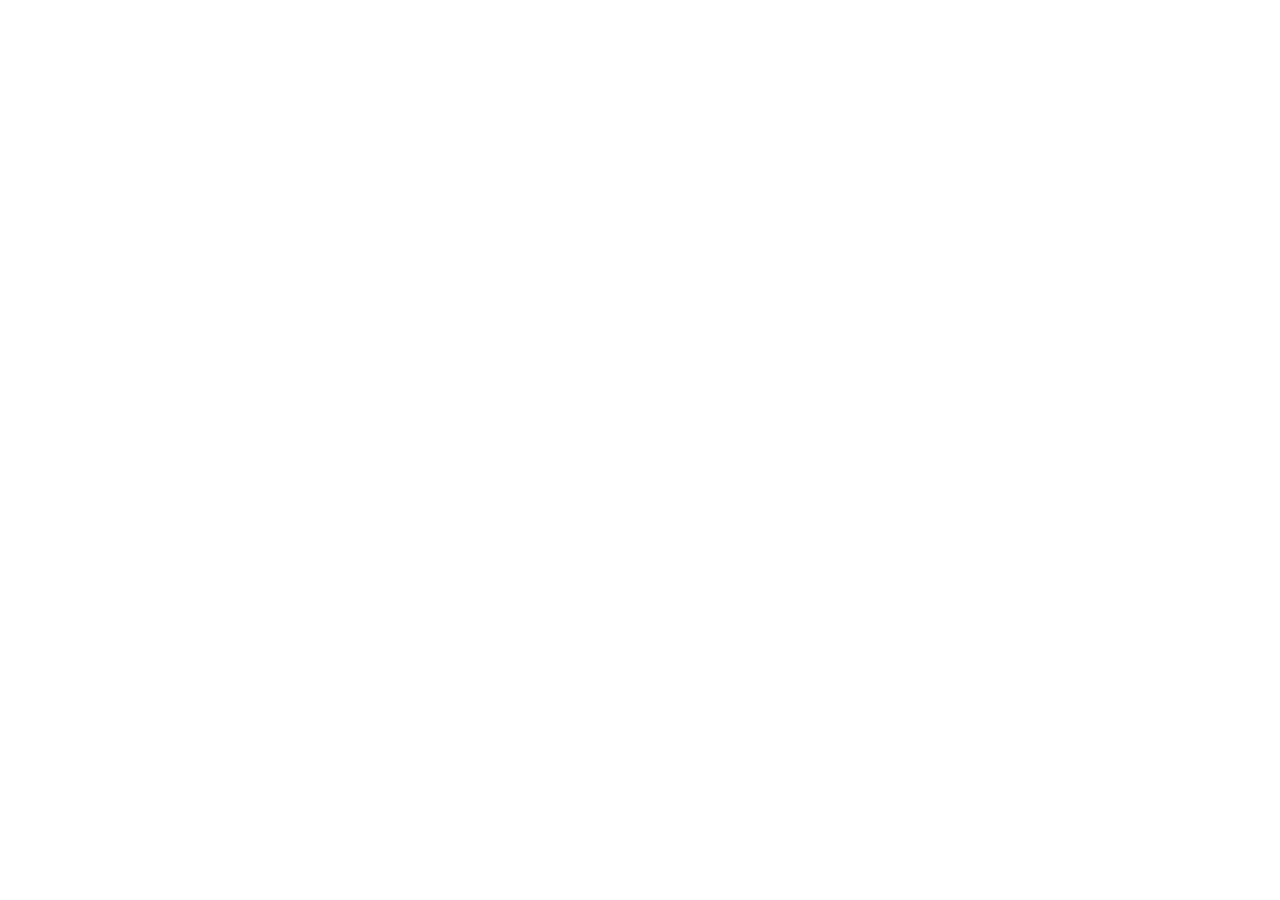
==== contact.html @ a6b33ef6 "first commit" ====
<!DOCTYPE html>
<html lang="en">
<head>
    <meta charset="UTF-8">
    <meta name="viewport" content="width=device-width, initial-scale=1.0">
    <title>Contact Alex Dev</title>
</head>
<body>
    
</body>
</html>
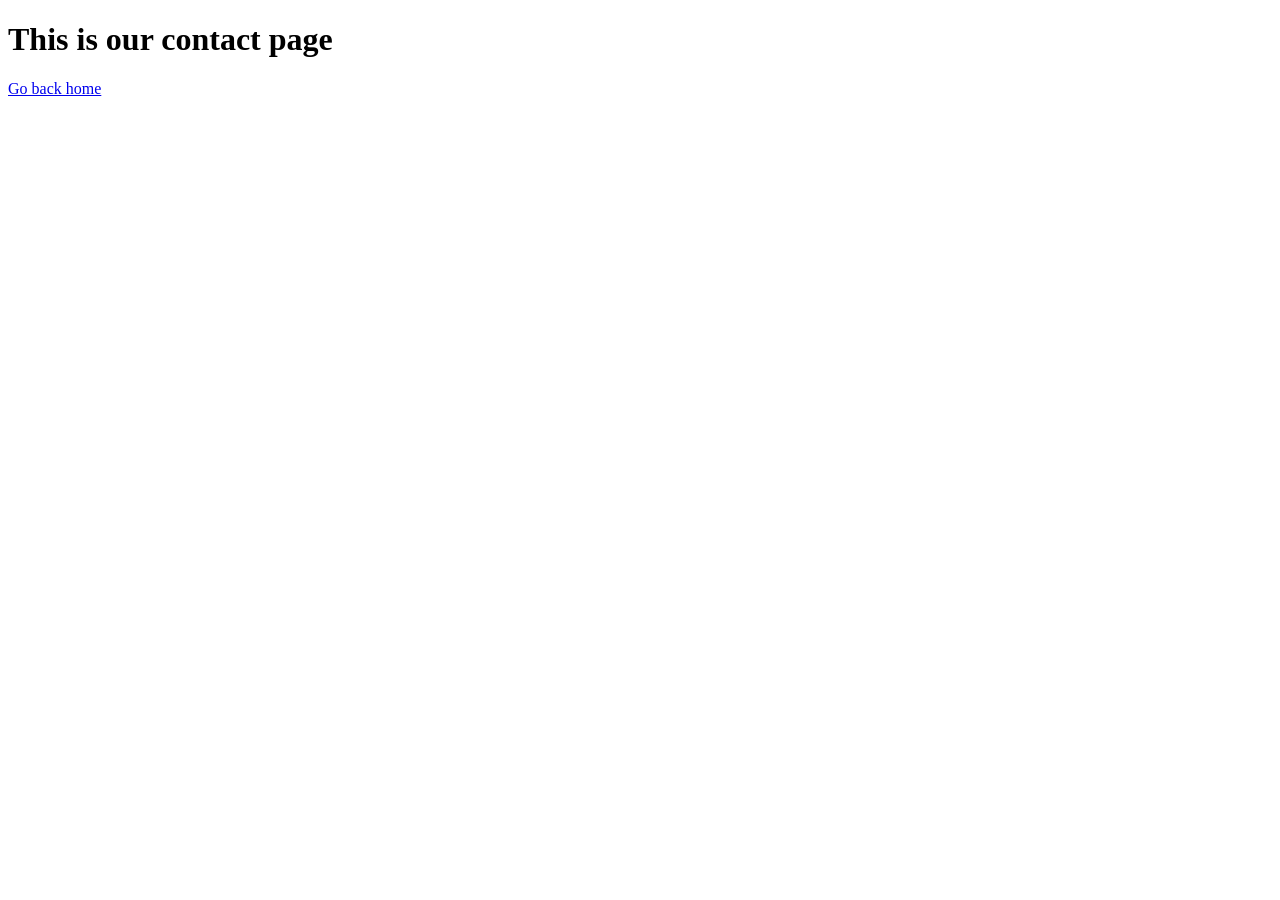
==== commit c58f8a18: "added links and table" ====
--- a/contact.html
+++ b/contact.html
@@ -6,6 +6,7 @@
     <title>Contact Alex Dev</title>
 </head>
 <body>
-    
+    <h1>This is our contact page</h1>
+    <a href="index.html" target="_blank">Go back home</a>
 </body>
 </html>
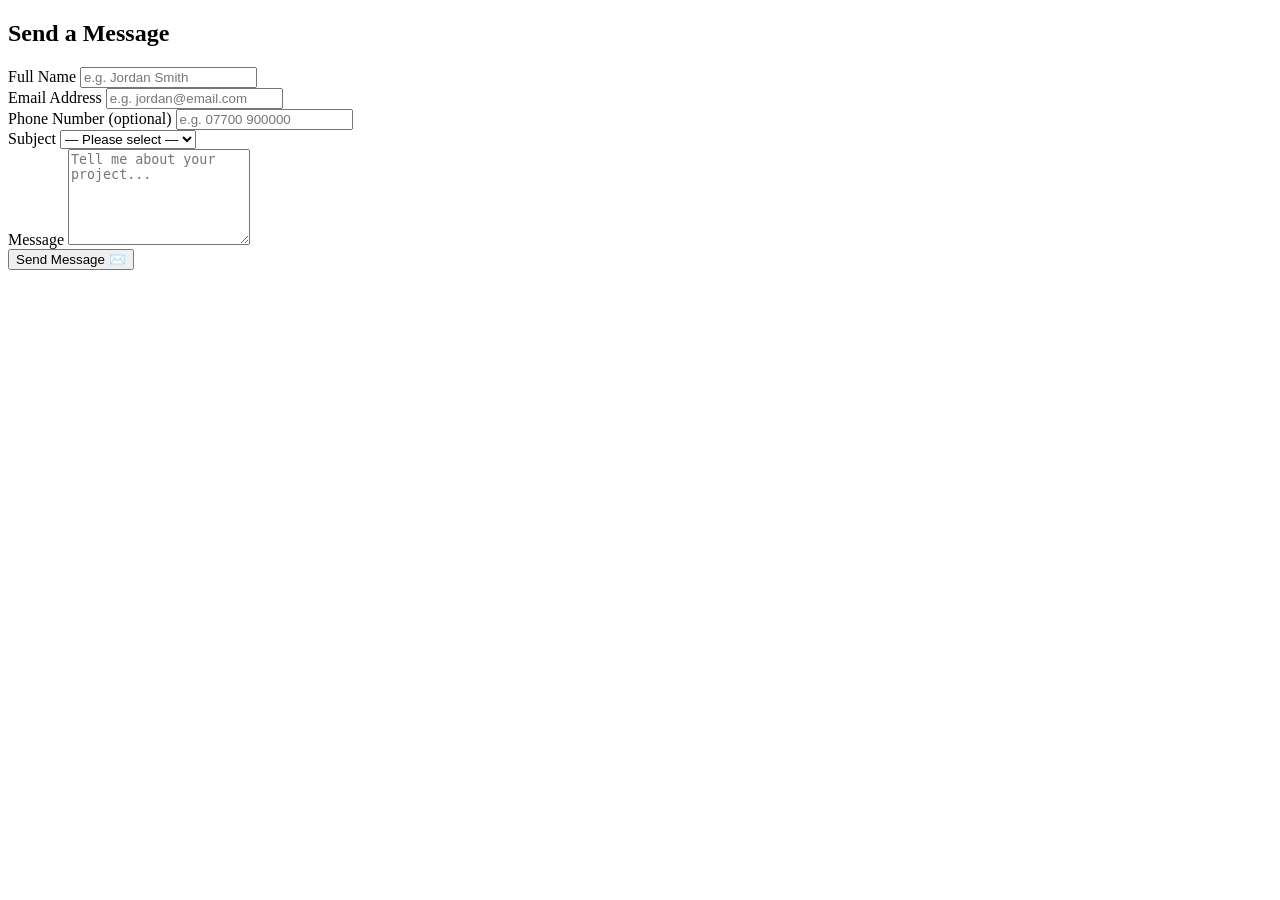
==== commit 00422a93: "Merge pull request #1 from Web2-Dev/Mentor-Zee Mentor zee-Week3:Forms" ====
--- a/contact.html
+++ b/contact.html
@@ -1,12 +1,164 @@
 <!DOCTYPE html>
-<html lang="en">
+
+  <!-- ============================================================
+  WEEK 3 — Forms, Links & Tables
+  ============================================================
+  What we're building: The CONTACT page of Alex's portfolio.
+
+  This page is the main teaching example for HTML forms
+
+  Key form concepts covered:
+  - <form> wraps all inputs
+  - <label> must be paired with every <input> (accessibility)
+  - <input> types: text, email, tel
+  - <select> and <option> for dropdowns
+  - <textarea> for multi-line text
+  - required attribute for basic validation
+  - name attribute — what gets sent to the server -->
+
+  <html lang="en">
 <head>
-    <meta charset="UTF-8">
-    <meta name="viewport" content="width=device-width, initial-scale=1.0">
-    <title>Contact Alex Dev</title>
+  <meta charset="UTF-8" />
+  <meta name="viewport" content="width=device-width, initial-scale=1.0" />
+  <title>Contact — Alex Dev</title>
 </head>
-<body>
-    <h1>This is our contact page</h1>
-    <a href="index.html" target="_blank">Go back home</a>
-</body>
-</html>+
+<body>    
+
+<section class="contact-section">
+
+      <div class="contact-grid">
+
+        <!-- =========== LEFT: THE FORM =========== -->
+        <div class="contact-form-wrapper">
+
+          <h2>Send a Message</h2>
+
+          <!--
+            FORM ELEMENT — Week 3
+            ─────────────────────
+            action="/submit" — WHERE the form data gets sent (a server URL)
+            method="POST"    — HOW the data is sent (POST hides data in request body)
+
+            NOTE: For this learning project, the form doesn't actually
+            submit anywhere. In Week 7, we prevent the default submit
+            and show a success message with JavaScript instead.
+          -->
+          <form class="contact-form" id="contactForm" action="/submit" method="POST">
+
+            <!-- ─── FIELD: Full Name ─── -->
+            <!--
+              ALWAYS pair <label> with <input>.
+
+              The for="name" on <label> must MATCH the id="name" on <input>.
+              This does two things:
+              1. Clicking the label focuses the input (better UX)
+              2. Screen readers announce the label when the input is focused
+            -->
+            <div class="form-group">
+              <label for="name">Full Name</label>
+              <input
+                type="text"
+                id="name"
+                name="name"
+                placeholder="e.g. Jordan Smith"
+                required
+              />
+              <!--
+                required — The browser won't submit if this is empty.
+                name="name" — This is the KEY sent to the server: { name: "Jordan Smith" }
+                placeholder — Hint text that disappears when you type
+              -->
+            </div>
+
+
+            <!-- ─── FIELD: Email ─── -->
+            <div class="form-group">
+              <label for="email">Email Address</label>
+              <input
+                type="email"
+                id="email"
+                name="email"
+                placeholder="e.g. jordan@email.com"
+                required
+              />
+              <!--
+                type="email" does two things automatically:
+                1. Validates that the input looks like an email address
+                2. On mobile, opens the email keyboard (with @ key visible)
+              -->
+            </div>
+
+
+            <!-- ─── FIELD: Phone (optional) ─── -->
+            <div class="form-group">
+              <label for="phone">
+                Phone Number <span class="optional">(optional)</span>
+              </label>
+              <input
+                type="tel"
+                id="phone"
+                name="phone"
+                placeholder="e.g. 07700 900000"
+              />
+              <!--
+                type="tel" — Opens the number keyboard on mobile.
+                No required attribute — this field is optional.
+              -->
+            </div>
+
+
+            <!-- ─── FIELD: Subject (Dropdown) ─── -->
+            <div class="form-group">
+              <label for="subject">Subject</label>
+              <!--
+                <select> creates a dropdown menu.
+                Each <option> is one choice.
+                The value attribute is what gets sent to the server.
+                The text between the tags is what the user SEES.
+              -->
+              <select id="subject" name="subject" required>
+                <option value="">— Please select —</option>
+                <option value="freelance">Freelance Project</option>
+                <option value="collaboration">Collaboration</option>
+                <option value="job">Job Opportunity</option>
+                <option value="general">General Enquiry</option>
+              </select>
+            </div>
+
+
+            <!-- ─── FIELD: Message (Textarea) ─── -->
+            <div class="form-group">
+              <label for="message">Message</label>
+              <!--
+                <textarea> is for multi-line text input.
+                rows="6" sets the visible height (but user can resize).
+                Unlike <input>, textarea has a closing tag.
+                Default content goes BETWEEN the tags (not in placeholder).
+              -->
+              <textarea
+                id="message"
+                name="message"
+                rows="6"
+                placeholder="Tell me about your project..."
+                required
+              ></textarea>
+            </div>
+
+
+            <!-- ─── SUBMIT BUTTON ─── -->
+            <!--
+              type="submit" — Clicking this triggers form submission.
+              The browser will validate required fields first.
+            -->
+            <button type="submit" class="btn btn-primary btn-full">
+              Send Message ✉️
+            </button>
+
+            <p class="form-feedback" id="formFeedback"></p>
+          </form>
+        </div>
+      </div>
+    </section>
+    </body>
+    </html>  
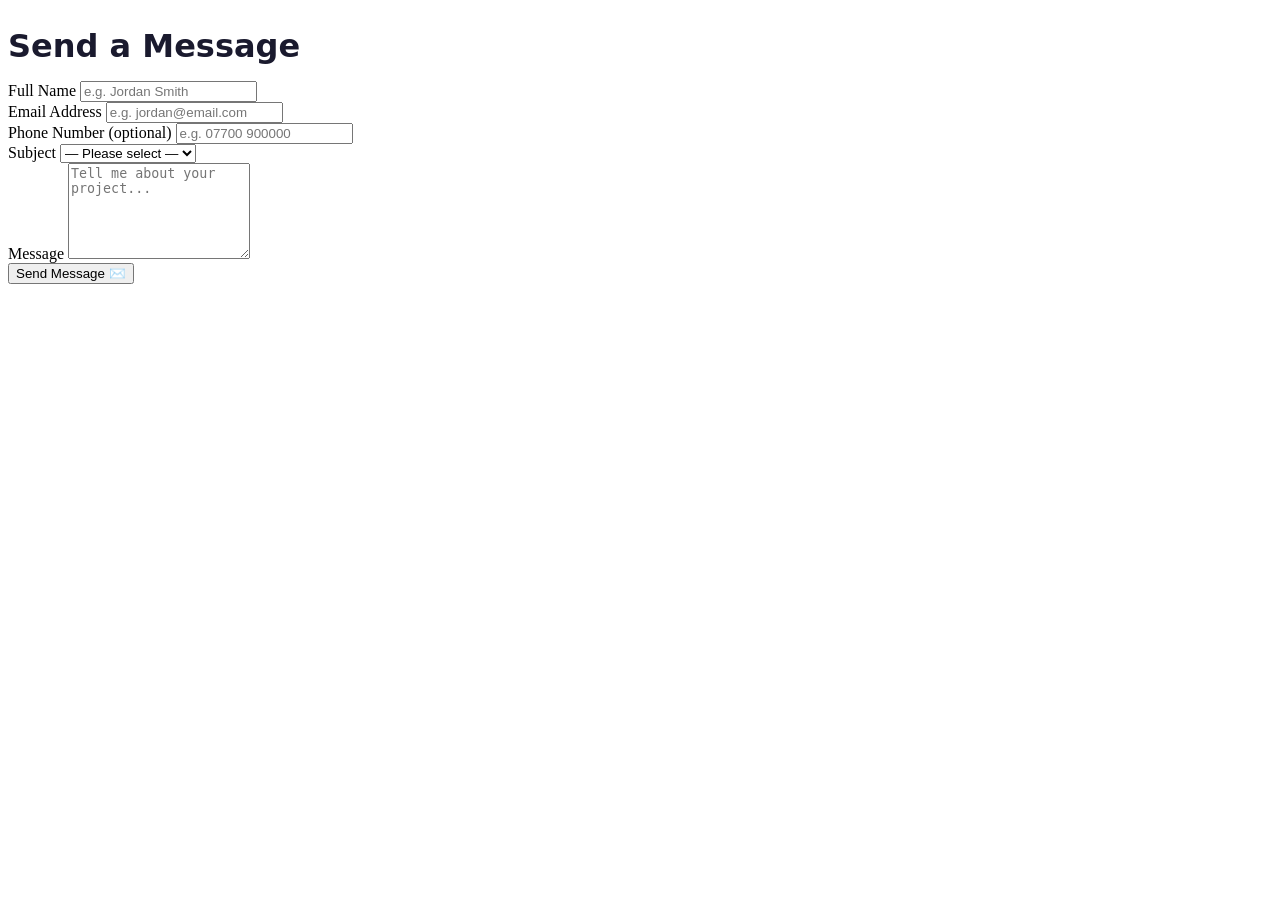
==== commit 6fe76542: "CSS fundamentals" ====
--- a/contact.html
+++ b/contact.html
@@ -21,6 +21,7 @@
   <meta charset="UTF-8" />
   <meta name="viewport" content="width=device-width, initial-scale=1.0" />
   <title>Contact — Alex Dev</title>
+  <link rel="stylesheet" href="style.css">
 </head>
 
 <body>    
--- a/style.css
+++ b/style.css
@@ -0,0 +1,150 @@
+
+  /* ============================================================
+  ALEX DEV PORTFOLIO — style.css
+
+  WEEK 3: Colors, fonts, spacing (added in Week 3) */
+
+/* CSS Variable
+ :root { --brand-color: #FF6B35; } h1 { color: var(--brand-color); } — define once on :root, use anywhere
+with var(). */
+
+/* ============================================================
+   1. CSS VARIABLES (Custom Properties)
+   ============================================================
+   WEEK 3 — CSS Fundamentals
+
+   CSS variables let you define a value ONCE and reuse it everywhere.
+   Change one variable → the change updates across the entire site.
+
+   Syntax: --variable-name: value;
+   Usage:  color: var(--variable-name);
+
+   We define them on :root so they're available on every element.
+   ============================================================ */
+
+:root {
+  /* Colour palette */
+  --color-primary:    #ff6b35;   /* Orange — our main brand colour */
+  --color-secondary:  #1a1a2e;   /* Deep navy — used for dark backgrounds */
+  --color-accent:     #e94560;   /* Pink-red — for highlights and hover states */
+
+  /* Background and text colours */
+  --color-bg:         #ffffff;   /* Page background */
+  --color-bg-soft:    #f8f9fa;   /* Slightly off-white for sections */
+  --color-text:       #2d2d2d;   /* Main body text — NOT pure black (easier on eyes) */
+  --color-text-muted: #6b7280;   /* Lighter text for subtitles and captions */
+
+  /* Border */
+  --color-border:     #e5e7eb;
+
+  /* Spacing scale — consistent gaps throughout the site */
+  --space-xs:   0.5rem;    /*  8px */
+  --space-sm:   1rem;      /* 16px */
+  --space-md:   1.5rem;    /* 24px */
+  --space-lg:   2rem;      /* 32px */
+  --space-xl:   3rem;      /* 48px */
+  --space-2xl:  5rem;      /* 80px */
+
+  /* Typography */
+  --font-body:    'Segoe UI', system-ui, sans-serif;
+  --font-heading: 'Segoe UI', system-ui, sans-serif;
+
+  /* Borders */
+  --radius-sm:  4px;
+  --radius-md:  8px;
+  --radius-lg:  16px;
+
+  /* Transitions */
+  --transition: 0.2s ease;
+}
+
+
+.site-header {
+  align-items: center;                 /* Vertically centre both */
+  padding: var(--space-sm) var(--space-lg);
+  background-color: var(--color-secondary);
+  top: 0;
+  z-index: 100;                        /* Ensure it stays above all other content */
+  box-shadow: 0 2px 10px rgba(0, 0, 0, 0.15);
+}
+
+/* Logo link */
+.logo a {
+  font-size: 1.5rem;
+  font-weight: 700;
+  color: white;
+  text-decoration: none;
+}
+
+/* Navigation list — horizontal links */
+.main-nav ul {
+  align-items: center;
+  gap: var(--space-md);    /* Space between nav items */
+  list-style: none;        /* Remove bullet points */
+}
+
+.main-nav a {
+  color: rgba(255, 255, 255, 0.8);   /* Slightly transparent white */
+  font-size: 0.95rem;
+  font-weight: 500;
+  text-decoration: none;
+  transition: color var(--transition);
+  padding: var(--space-xs) var(--space-sm);
+  border-radius: var(--radius-sm);
+}
+
+
+/* ============================================================
+   3. TYPOGRAPHY
+   ============================================================
+   WEEK 3 — CSS Fundamentals: Fonts & Text
+   ============================================================ */
+
+h1, h2, h3, h4 {
+  font-family: var(--font-heading);
+  line-height: 1.2;              /* Tighter line-height for headings */
+  color: var(--color-secondary); /* Headings use our dark navy colour */
+  margin-bottom: var(--space-sm);
+}
+
+h1 { font-size: 2.5rem; }   /* 40px */
+h2 { font-size: 2rem; }     /* 32px */
+h3 { font-size: 1.5rem; }   /* 24px */
+
+p {
+  margin-bottom: var(--space-sm);
+  color: var(--color-text);
+}
+
+/* HERO SECTION */
+
+.hero {
+  justify-content: center;   /* Centre vertically */
+  align-items: flex-start;   /* Align to the left */
+  min-height: 70vh;          /* At least 70% of the viewport height */
+  background: linear-gradient(135deg, var(--color-secondary) 0%, #16213e 100%);
+  color: white;
+  padding: var(--space-2xl) var(--space-md);
+  max-width: 100%;
+}
+
+.hero h1 {
+  font-size: clamp(2rem, 5vw, 3.5rem); /* Fluid font size — scales with viewport */
+  color: white;
+  margin-bottom: var(--space-md);
+}
+.hero-subtitle {
+  font-size: 1.2rem;
+  color: rgba(255, 255, 255, 0.75);
+  max-width: 540px;
+  margin-bottom: var(--space-lg);
+}
+
+/* ============================================================
+   ABOUT SECTION
+   ============================================================ */
+
+.about {
+  background-color: var(--color-bg-soft);
+  border-radius: var(--radius-lg);
+}
